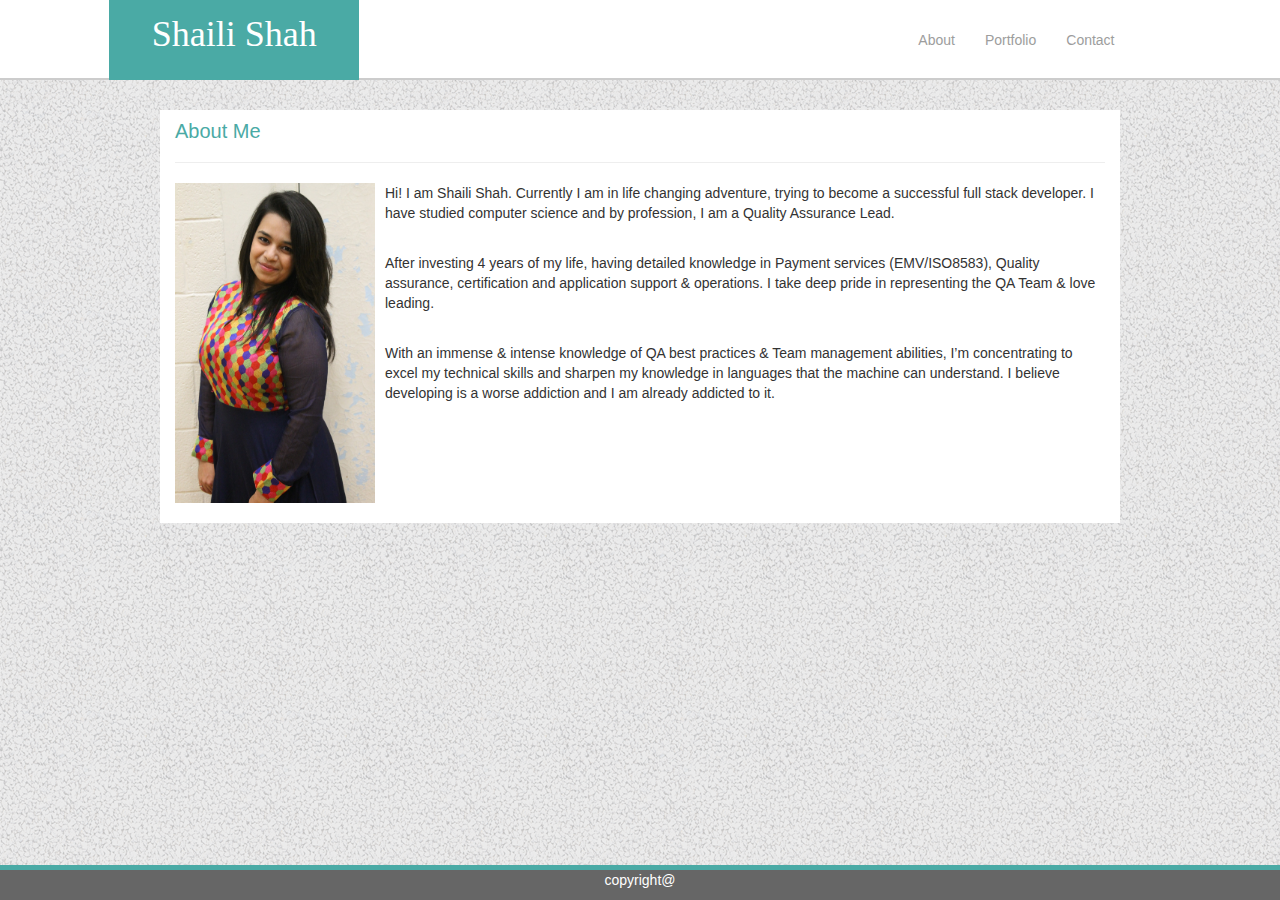
==== index.html @ dbdefd54 "initial commit" ====
<!DOCTYPE html>
<html>
<head>
        <title>Bootstrap - PortFolio</title>
        <link rel="stylesheet" href="https://maxcdn.bootstrapcdn.com/bootstrap/3.4.0/css/bootstrap.min.css">
        <script src="https://ajax.googleapis.com/ajax/libs/jquery/3.4.1/jquery.min.js"></script>
        <script src="https://maxcdn.bootstrapcdn.com/bootstrap/3.4.0/js/bootstrap.min.js"></script>
        <link rel="stylesheet" href="./assets/css/style.css">
</head>
<body>
        <div class="row">
        <div class="col-md-2 col-md-offset-1">
                <h1>Shaili Shah</h1>
        </div>
              
        <div class="col-md-4 col-md-offset-5">
            <nav class="navbar navbar-inverse">
               <div class="container-fluid">
                    <button type="button" class="navbar-toggle" data-toggle="collapse" data-target="#myNavbar">
                      <span class="icon-bar"></span>
                      <span class="icon-bar"></span>
                      <span class="icon-bar"></span>                        
                    </button>
                  
                <div class="collapse navbar-collapse" id="myNavbar">
                    <ul class="nav navbar-nav">
                      <li><a  href="index.html">About</a> </li>
                      <li><a  href="portfolio.html">Portfolio</a> </li>
                      <li><a  href="contact.html">Contact</a></li>
                    </ul>
                </div>
            </div>
            </nav>
        </div>
        </div> 
            <article class="container-fluid">
                <div id="aboutme">
                  <h2>About Me</h2>
                  <hr>
                </div>
                <div>
                    <img src="./assets/images/IMG_0555.JPG">
                    <p>Hi! I am Shaili Shah. Currently I am in life changing adventure, trying to become a successful full stack developer. I have studied computer science and by profession, I am a Quality Assurance Lead.</p><br>
                    <p>After investing 4 years of my life, having detailed knowledge in Payment services (EMV/ISO8583), Quality assurance, certification and application support & operations. I take deep pride in representing the QA Team & love leading.</p><br>
                  <p>With an immense & intense knowledge of QA best practices & Team management abilities, I’m concentrating to excel my technical skills and sharpen my knowledge in languages that the machine can understand. I believe developing is a worse addiction and I am already addicted to it.</p><br>
                </div>
            </article>
            
        <div class="footer">
                <p>copyright@</p>
        
            </div>    
              
              </body>
</html>
---- assets/css/style.css ----
body{
   background-image: url(../images/gravel.png);
   margin-top: 0px;
   margin-left: 0px;
   margin-right: 0px;
}

.row{
    background-color: #ffffff;
    max-width: auto;
    height: 80px;
    border-bottom: solid #cccccc 2px;
}

h1{
    background-color: #4aaaa5;
    text-align: center;
    padding-top: 15px;
    margin-top: 0px;
    width: 250px;
    height: 80px;
    color: #ffffff;
    font-family: Georgia, 'Times New Roman', Times, serif;
   
}

.navbar ,.navbar-inverse{
    height: 78px;
    padding-top: 15px;
    background-color: #ffffff;
    border: none;  
    
}
.collapse ,.navbar-collapse{
    border: none;
}
span{
    background-color: black !important;
}
a{
    color: #ffffff;
    text-decoration: none;
}


a:hover {
    color: black !important;
}


.nav {
    color: black;
}
article {
    margin-left: 190px;
    margin-right: 190px;
    margin-top: 30px;
    padding-top: 10px;
    padding-left: 30px;
    padding-right: 10px;
    max-width: 960px;
    background-color:white; 
    font-family: Arial, Helvetica, sans-serif;
}
#aboutme , #Contact{
    color: #4aaaa5;
    font-weight: bold;
}
img{
    margin-bottom: 20px;
   height: 320px;
   width: 200px;
   float: left;
   margin-right: 10px;
}

.footer {
    position: fixed;
    left: 0;
    bottom: 0;
    width: 100%;
    background-color: #666666;
    color: white;
    text-align: center;
    border-top: solid #4aaaa5 5px;
    font-family: Arial, Helvetica, sans-serif;
}
#portfolio{
    margin-left: 190px;
    margin-right: 190px;
    margin-top: 30px;
    margin-bottom: 90px;
    padding-top: 10px;
    padding-left: 30px;
    padding-right: 10px;
    max-width: 960px;
    background-color:white;
    height: 650px; 
    font-family: Arial, Helvetica, sans-serif;
}
.image{
    position: relative;
    height: 200px;
    width: 200px;
    float: left;
    margin-right: 10px;
    margin-bottom: 20px;
    box-sizing: border-box;
    border: 1px solid black;
}
.image:hover{
    border-radius: 50%;    
    box-sizing: border-box;
    border: 1px solid #4aaaa5;
}
.container {
    position: relative;
    font-family: Arial;
    width: 200px;
    float: left;
    margin-left: 10px;
    
  }
  h2{
      margin-top: 0px;
      font-size: 20px;
  }
.text-block{
    position: absolute;
    bottom: 20px;
    font-size: 13px;
    background-color: #4aaaa5;
    margin-bottom: 10px;
    width: 200px;
    text-align: center;
    padding-top: 3px;
    

}
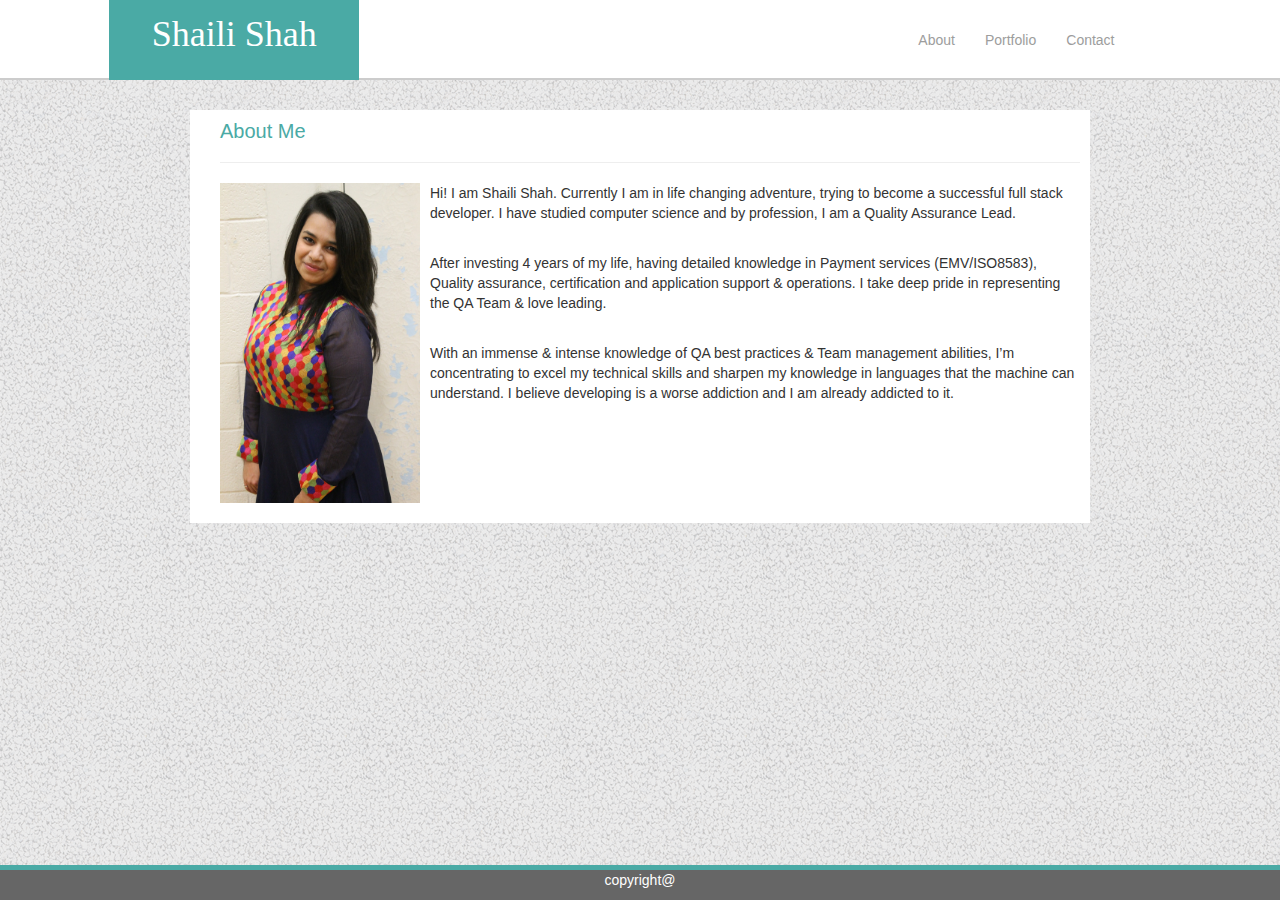
==== commit 677c91d1: "Second Commit" ====
--- a/index.html
+++ b/index.html
@@ -2,6 +2,7 @@
 <html>
 <head>
         <title>Bootstrap - PortFolio</title>
+        <meta content="width=device-width, initial-scale=1" name="viewport" />
         <link rel="stylesheet" href="https://maxcdn.bootstrapcdn.com/bootstrap/3.4.0/css/bootstrap.min.css">
         <script src="https://ajax.googleapis.com/ajax/libs/jquery/3.4.1/jquery.min.js"></script>
         <script src="https://maxcdn.bootstrapcdn.com/bootstrap/3.4.0/js/bootstrap.min.js"></script>
@@ -33,7 +34,7 @@
             </nav>
         </div>
         </div> 
-            <article class="container-fluid">
+            <div class="container-fluid" id="main">
                 <div id="aboutme">
                   <h2>About Me</h2>
                   <hr>
@@ -44,9 +45,9 @@
                     <p>After investing 4 years of my life, having detailed knowledge in Payment services (EMV/ISO8583), Quality assurance, certification and application support & operations. I take deep pride in representing the QA Team & love leading.</p><br>
                   <p>With an immense & intense knowledge of QA best practices & Team management abilities, I’m concentrating to excel my technical skills and sharpen my knowledge in languages that the machine can understand. I believe developing is a worse addiction and I am already addicted to it.</p><br>
                 </div>
-            </article>
+              </div>
             
-        <div class="footer">
+        <div class="footer navbar-fixed-bottom">
                 <p>copyright@</p>
         
             </div>    
--- a/assets/css/style.css
+++ b/assets/css/style.css
@@ -34,24 +34,24 @@
 .collapse ,.navbar-collapse{
     border: none;
 }
-span{
-    background-color: black !important;
-}
+
 a{
     color: #ffffff;
     text-decoration: none;
 }
 
-
 a:hover {
-    color: black !important;
+    font-style: italic;
+    color: white !important;
 }
-
-
-.nav {
-    color: black;
+.navbar-inverse .navbar-toggle {
+    border-color: #333;
+    background-color: aliceblue;
 }
-article {
+.navbar-inverse .navbar-toggle:focus, .navbar-inverse .navbar-toggle:hover {
+    background-color:darkgrey;
+}
+#main {
     margin-left: 190px;
     margin-right: 190px;
     margin-top: 30px;
@@ -74,10 +74,7 @@
    margin-right: 10px;
 }
 
-.footer {
-    position: fixed;
-    left: 0;
-    bottom: 0;
+.footer ,.navbar-fixed-bottom {
     width: 100%;
     background-color: #666666;
     color: white;
@@ -134,7 +131,52 @@
     width: 200px;
     text-align: center;
     padding-top: 3px;
-    
-
 }
 
+.form{
+    width: 100%;
+    padding-top: 10px;
+    margin-right: 15px;
+    
+}
+#submit{
+    margin-bottom: 10px;
+}
+#message{
+    text-align: start;
+    height: 130px;
+}
+@media screen and (max-width: 600px) {
+    span{
+        background-color: black !important;
+    }
+    .navbar ,.navbar-inverse,.collapse ,.navbar-collapse{
+        
+        background-color: black;
+        border: none;  
+        
+        
+    }
+    .row{
+        background-color: black;
+        height: 80px;
+        border-bottom: solid #cccccc 2px;
+    }
+    #main {
+        max-width: 600px;
+        background-color:white; 
+        font-family: Arial, Helvetica, sans-serif;
+        margin-left: 0px;
+        margin-right: 0px;
+    }
+    h1{
+        background-color: black;
+        margin: 0%;
+        width: 250px;
+        height: 13px;
+        font-size: 20px;
+       
+       
+    }
+    
+  }
